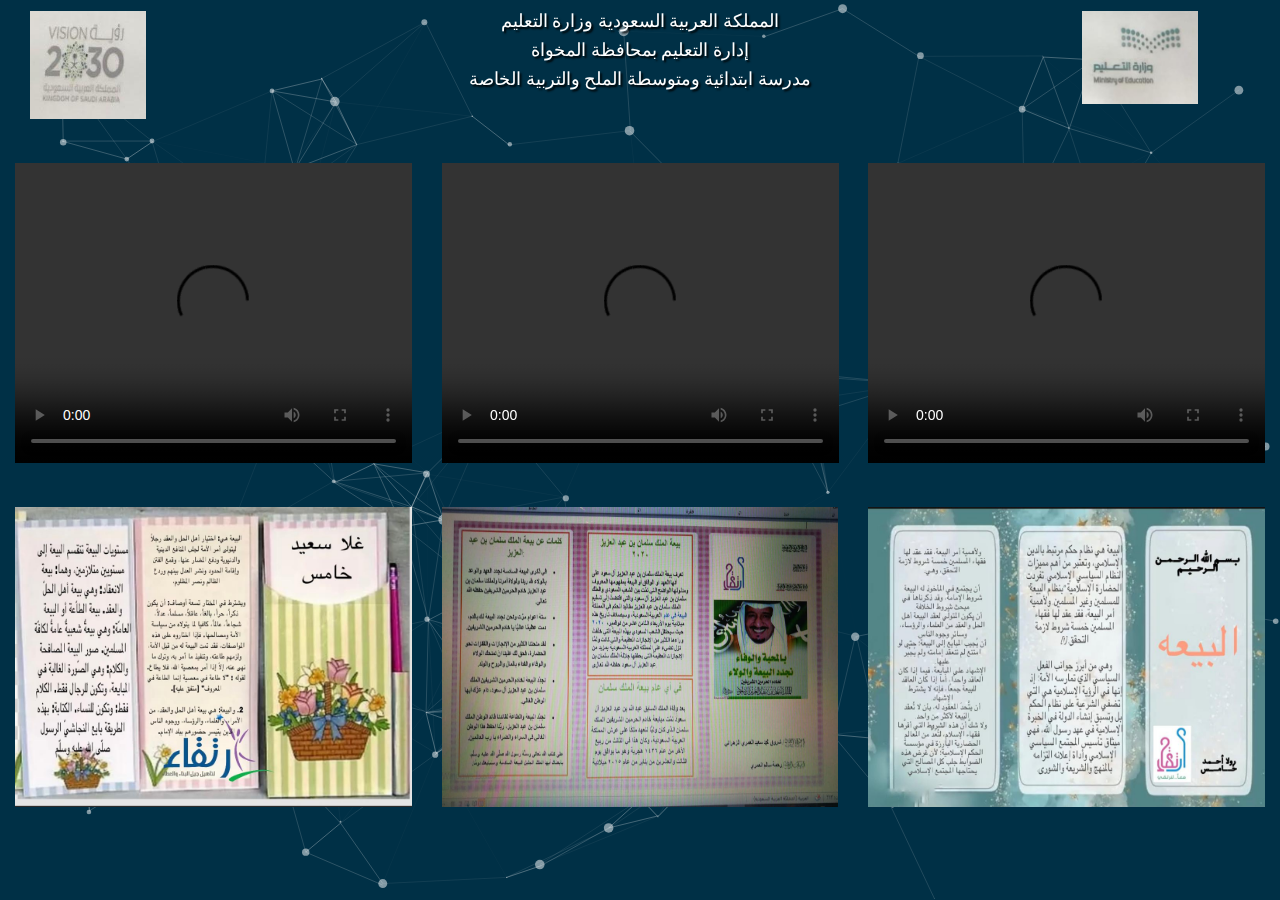
==== challenge.html @ 3fad0f9d "first commit" ====
<html lang="en">

<head>
    <meta http-equiv="Content-Type" content="text/html; charset=utf-8" />
    <meta name="description" content="" />
    <meta name="keywords" content="" />
    <meta name="viewport" content="width=device-width, initial-scale=1">

    <title>Portfolio</title>
    <link rel="icon" href="images/faicon.png">
    <link rel="stylesheet" href="https://maxcdn.bootstrapcdn.com/bootstrap/3.3.7/css/bootstrap.min.css">
    <link rel="stylesheet" href="css/fontawesome.min.css">
    <link rel="stylesheet" href="css/all.css">
    <link rel="stylesheet" href="css/animate.css">
    <link rel="stylesheet" href="css/hover.css">
    <link rel="stylesheet" href="css/lightbox.min.css">
    <link rel="stylesheet" href="css/bootstrap.min.css">
    <link rel="stylesheet" href="css/style.css">
    <link href="https://fonts.googleapis.com/css2?family=Cairo:wght@300;700&display=swap" rel="stylesheet">
    <link href="https://fonts.googleapis.com/css2?family=Maven+Pro&display=swap" rel="stylesheet">
    <link rel="stylesheet" media="screen" href="http://fontlibrary.org/face/droid-arabic-kufi" type="text/css" />


</head>

<body>



    <div class="port">

        <div id="particles-js"></div>
        <div class="container-fluid">
            <div class="row">
                <div class="col-sm-12 col-md-2">
                    <div class="col-sm-12 col-md-2">
                        <img class="logo" src="images/wazara2.png">

                    </div>

                </div>

                <div class="col-sm-12 col-md-8">
                    <div class="port-title text-center">
                        <h3>المملكة العربية السعودية وزارة التعليم
                            <br>
                            إدارة التعليم بمحافظة المخواة
                            <br>
                            مدرسة ابتدائية ومتوسطة الملح والتربية الخاصة
                        </h3>

                    </div>
                </div>


                <div class="col-sm-12 col-md-2">
                    <img class="logo" src="images/wazara.png">
                </div>

            </div>
            <div class="row">
                <div class="video-challenge col-sm-12 col-md-4">
                    <video controls>
                        <source src="videos/video3.mp4" type="video/mp4">
                    </video>

                </div>

                <div class="video-challenge col-sm-12 col-md-4">
                    <video controls>
                        <source src="videos/video2.mp4" type="video/mp4">
                    </video>
                </div>
                <div class="video-challenge col-sm-12 col-md-4">
                    <video controls>
                        <source src="videos/video1.mp4" type="video/mp4">
                    </video>
                </div>
            </div>


            <div class="row">
                <div class="video-challenge col-sm-12 col-md-4">
                    <a class="example-image-link" href="images/sharka1.jpg" data-lightbox="sharka"> <img
                            src="images/sharka1.jpg">
                    </a>

                </div>

                <div class="video-challenge col-sm-12 col-md-4">
                    <a class="example-image-link" href="images/sharka2.jpg" data-lightbox="sharka"> <img
                            src="images/sharka2.jpg">
                    </a>


                </div>
                <div class="video-challenge col-sm-12 col-md-4">
                    <a class="example-image-link" href="images/sharka3.jpg" data-lightbox="sharka"> <img
                            src="images/sharka3.jpg">
                    </a>


                </div>
            </div>


        </div>
    </div>



    <div id="myModal" class="modal">
        <span class="close">&times;</span>
        <img class="modal-content" id="img01">
        <div id="caption"></div>
    </div>

    <script src="js/jquery-3.5.0.min.js"></script>
    <script src="js/lightbox-plus-jquery.min.js"></script>
    <script src="js/bootstrap.min.js"></script>
    <script src="js/particles.js"></script>
    <script src="lib/stats.js"></script>

    <script src="app.js"></script>
    <script>
        var count_particles, stats, update;
        stats = new Stats;
        stats.setMode(0);
        stats.domElement.style.position = 'absolute';
        stats.domElement.style.left = '0px';
        stats.domElement.style.top = '0px';
        document.body.appendChild(stats.domElement);
        count_particles = document.querySelector('.js-count-particles');
        update = function () {
            stats.begin();
            stats.end();
            if (window.pJSDom[0].pJS.particles && window.pJSDom[0].pJS.particles.array) {
                count_particles.innerText = window.pJSDom[0].pJS.particles.array.length;
            }
            requestAnimationFrame(update);
        };
        requestAnimationFrame(update);
    </script>
</body>

</html>
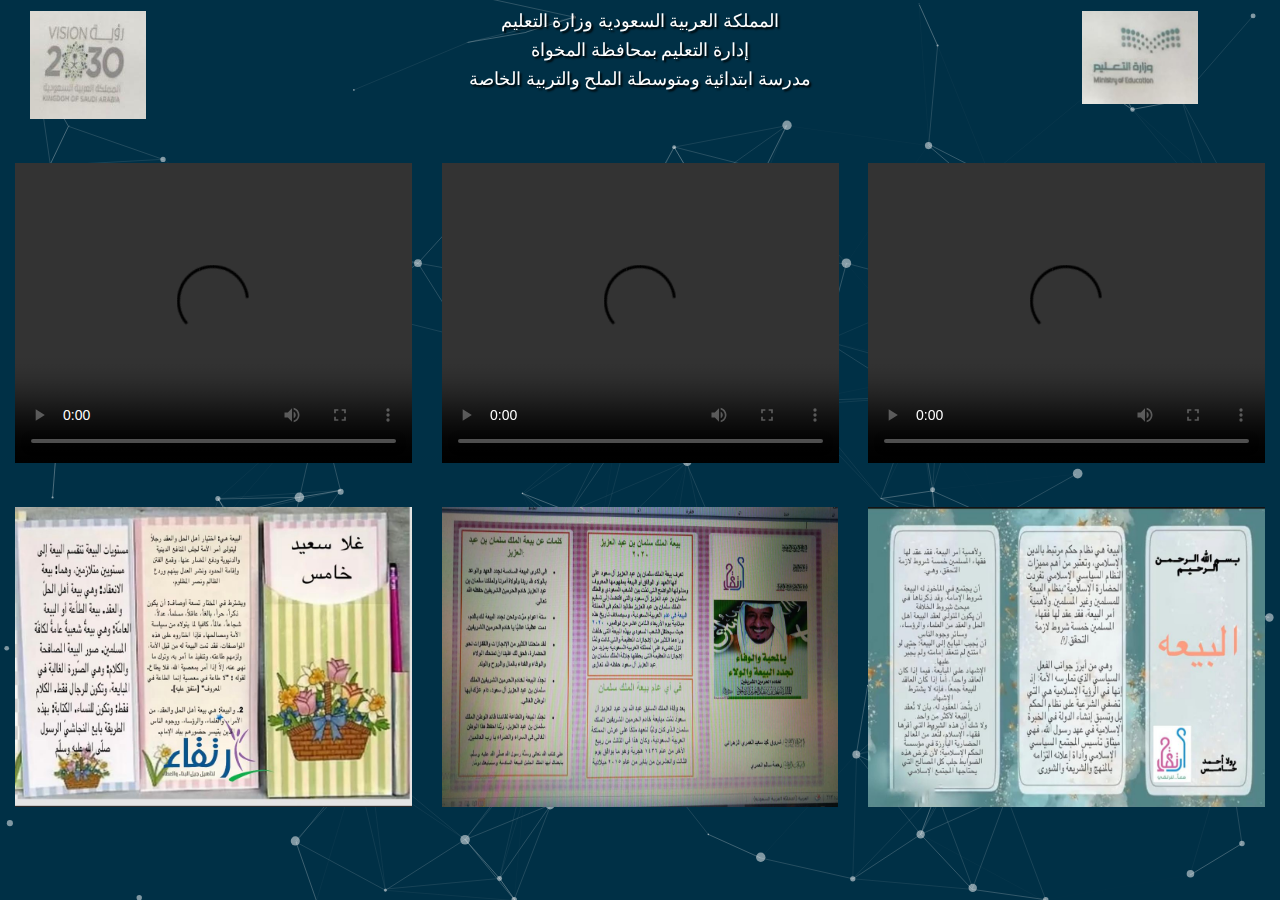
==== commit c869c0ca: "second commit edit mobile responsive" ====
--- a/challenge.html
+++ b/challenge.html
@@ -34,8 +34,9 @@
             <div class="row">
                 <div class="col-sm-12 col-md-2">
                     <div class="col-sm-12 col-md-2">
-                        <img class="logo" src="images/wazara2.png">
-
+                        <a href="index.html">
+                            <img class="logo" src="images/wazara2.png">
+                        </a>
                     </div>
 
                 </div>
@@ -54,7 +55,9 @@
 
 
                 <div class="col-sm-12 col-md-2">
-                    <img class="logo" src="images/wazara.png">
+                    <a href="index.html">
+                        <img class="logo" src="images/wazara.png">
+                    </a>
                 </div>
 
             </div>
--- a/css/style.css
+++ b/css/style.css
@@ -388,23 +388,23 @@
     }
 
     .inside-circule {
-        height: 200px;
-        width: 200px;
+        height: 190px;
+        width: 190px;
     }
 
     .layer-image {
-        width: 140px;
+        width: 130px;
     }
 
     .white-circle {
         background-color: rgb(255, 255, 255);
-        height: 170px;
-        width: 170px;
-        margin: 6% auto auto;
+        height: 150px;
+        width: 150px;
+        margin: 10% auto auto;
     }
 
     .cloud img {
-        width: 153px;
+        width: 140px;
     }
 
     .cloud-content p {
@@ -420,8 +420,8 @@
     }
 
     .layer5 {
-        top: -37%;
-        right: -49%;
+        top: -36%;
+        right: -47%;
     }
 
     .layer-content {
@@ -432,35 +432,35 @@
         top: 23%;
         position: absolute;
         transform: rotate(-100deg);
-        left: -62%;
+        left: -60%;
     }
 
     .layer6 {
         transform: rotate(211deg);
-        bottom: -59%;
+        bottom: -57%;
         left: -24%;
     }
 
     .layer3 {
-        bottom: -63%;
+        bottom: -62%;
     }
 
     .layer4 {
         transform: rotate(106deg);
-        top: 29%;
-        right: -61%;
+        top: 30%;
+        right: -59%;
     }
 
     .layer1 {
         position: absolute;
-        top: -69%;
-        right: 2px;
+        top: -67%;
+        right: -11px;
     }
 
     .layer2 {
         transform: rotate(-53deg);
         top: -39%;
-        left: -47%;
+        left: -43%;
     }
 
     .layer-content3 p {
@@ -500,11 +500,12 @@
 
     .layer-content3 {
         right: 29px;
+        top: 49px;
     }
 
     .layer-content4 {
         right: -16% !important;
-        top: 28% !important;
+        top: 21% !important;
     }
 
     .rotate-content {
